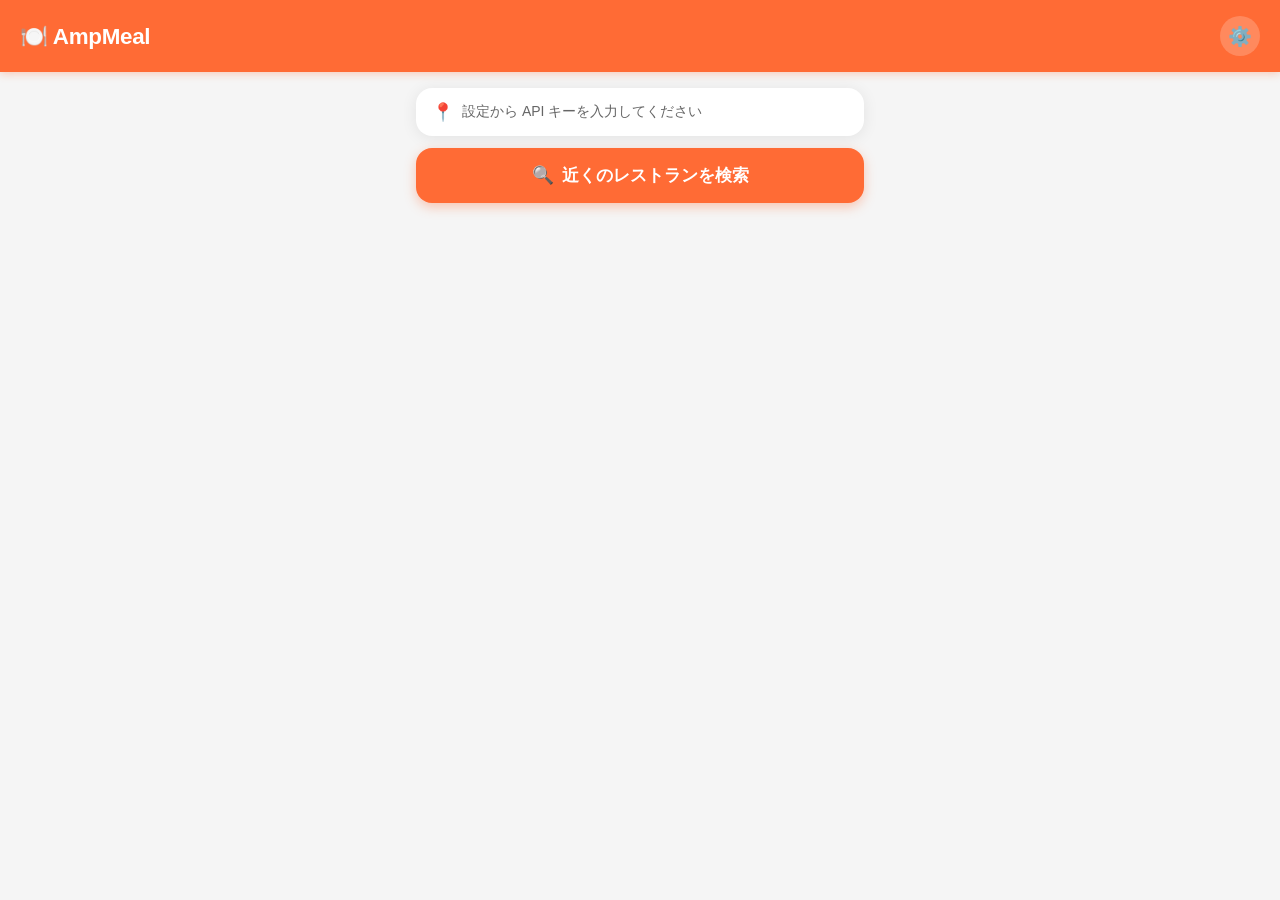
==== index.html @ 726252dd "feat: 近くのレストランを探すiPhone向けPWAを作成 現在地から最寄りレストランの名前・営業時間・おすすめメニューを 表示するPWAアプリ (AmpMeal) を実装。  - index.h" ====
<!DOCTYPE html>
<html lang="ja">
<head>
  <meta charset="UTF-8">
  <meta name="viewport" content="width=device-width, initial-scale=1.0, viewport-fit=cover">
  <meta name="theme-color" content="#FF6B35">
  <meta name="apple-mobile-web-app-capable" content="yes">
  <meta name="apple-mobile-web-app-status-bar-style" content="black-translucent">
  <meta name="apple-mobile-web-app-title" content="AmpMeal">
  <meta name="description" content="現在地から最寄りレストランの情報を表示するアプリ">

  <link rel="manifest" href="manifest.json">
  <link rel="apple-touch-icon" href="icons/icon-192.png">
  <link rel="stylesheet" href="style.css">
  <title>AmpMeal - 近くのレストランを探す</title>
</head>
<body>
  <!-- ヘッダー -->
  <header class="header">
    <div class="header-inner">
      <h1 class="app-title">🍽️ AmpMeal</h1>
      <button class="settings-btn" id="settingsBtn" aria-label="設定">⚙️</button>
    </div>
  </header>

  <!-- メインコンテンツ -->
  <main class="main">

    <!-- API キー設定パネル -->
    <div class="settings-panel hidden" id="settingsPanel">
      <div class="card settings-card">
        <h2>設定</h2>
        <p class="settings-desc">Google Places API キーを入力してください。<br>
          <a href="https://console.cloud.google.com/" target="_blank" rel="noopener">Google Cloud Console</a>から取得できます。
        </p>
        <label for="apiKeyInput" class="input-label">API キー</label>
        <input type="text" id="apiKeyInput" class="text-input" placeholder="AIzaSy..." autocomplete="off" spellcheck="false">
        <button class="btn btn-primary" id="saveApiKey">保存</button>
        <button class="btn btn-secondary" id="closeSettings">閉じる</button>
      </div>
    </div>

    <!-- 現在地表示 -->
    <div class="location-bar" id="locationBar">
      <span class="location-icon">📍</span>
      <span class="location-text" id="locationText">現在地を取得中...</span>
    </div>

    <!-- 検索ボタン -->
    <div class="search-section">
      <button class="btn btn-search" id="searchBtn">
        <span class="btn-icon">🔍</span>
        <span>近くのレストランを検索</span>
      </button>
    </div>

    <!-- ローディング -->
    <div class="loading hidden" id="loading">
      <div class="spinner"></div>
      <p>レストランを検索中...</p>
    </div>

    <!-- エラーメッセージ -->
    <div class="error-box hidden" id="errorBox">
      <p id="errorMsg"></p>
      <button class="btn btn-secondary" id="retryBtn">再試行</button>
    </div>

    <!-- レストランカード一覧 -->
    <div class="results" id="results"></div>

  </main>

  <!-- レストラン詳細モーダル -->
  <div class="modal-overlay hidden" id="modalOverlay">
    <div class="modal" id="modal">
      <button class="modal-close" id="modalClose">✕</button>
      <div id="modalContent"></div>
    </div>
  </div>

  <script src="app.js"></script>
</body>
</html>
---- style.css ----
/* ===== リセット & 基本設定 ===== */
*, *::before, *::after {
  box-sizing: border-box;
  margin: 0;
  padding: 0;
}

:root {
  --primary: #FF6B35;
  --primary-dark: #E55A28;
  --secondary: #FFF3EE;
  --text: #1A1A1A;
  --text-muted: #666;
  --border: #E8E8E8;
  --card-bg: #FFFFFF;
  --bg: #F5F5F5;
  --success: #34C759;
  --warning: #FF9500;
  --radius: 16px;
  --shadow: 0 2px 16px rgba(0,0,0,0.08);
  --safe-top: env(safe-area-inset-top, 0px);
  --safe-bottom: env(safe-area-inset-bottom, 0px);
}

html {
  font-size: 16px;
  -webkit-text-size-adjust: 100%;
}

body {
  font-family: -apple-system, BlinkMacSystemFont, 'Hiragino Sans', 'Hiragino Kaku Gothic ProN', 'Yu Gothic', sans-serif;
  background: var(--bg);
  color: var(--text);
  min-height: 100vh;
  padding-bottom: calc(20px + var(--safe-bottom));
}

/* ===== ヘッダー ===== */
.header {
  background: var(--primary);
  color: white;
  padding-top: calc(16px + var(--safe-top));
  padding-bottom: 16px;
  position: sticky;
  top: 0;
  z-index: 100;
  box-shadow: 0 2px 8px rgba(255,107,53,0.3);
}

.header-inner {
  display: flex;
  align-items: center;
  justify-content: space-between;
  padding: 0 20px;
}

.app-title {
  font-size: 1.4rem;
  font-weight: 700;
  letter-spacing: -0.3px;
}

.settings-btn {
  background: rgba(255,255,255,0.2);
  border: none;
  border-radius: 50%;
  width: 40px;
  height: 40px;
  font-size: 1.2rem;
  cursor: pointer;
  transition: background 0.2s;
  display: flex;
  align-items: center;
  justify-content: center;
}

.settings-btn:active {
  background: rgba(255,255,255,0.35);
}

/* ===== メイン ===== */
.main {
  padding: 16px;
  max-width: 480px;
  margin: 0 auto;
}

/* ===== 設定パネル ===== */
.settings-panel {
  position: fixed;
  inset: 0;
  background: rgba(0,0,0,0.5);
  z-index: 200;
  display: flex;
  align-items: flex-end;
  padding-bottom: var(--safe-bottom);
}

.settings-card {
  width: 100%;
  border-radius: var(--radius) var(--radius) 0 0;
  padding: 24px 20px;
}

.settings-desc {
  color: var(--text-muted);
  font-size: 0.875rem;
  margin-bottom: 16px;
  line-height: 1.5;
}

.settings-desc a {
  color: var(--primary);
}

.input-label {
  display: block;
  font-size: 0.875rem;
  font-weight: 600;
  margin-bottom: 8px;
  color: var(--text);
}

.text-input {
  width: 100%;
  padding: 12px 14px;
  border: 1.5px solid var(--border);
  border-radius: 10px;
  font-size: 0.9rem;
  font-family: monospace;
  outline: none;
  transition: border-color 0.2s;
  margin-bottom: 12px;
}

.text-input:focus {
  border-color: var(--primary);
}

/* ===== カード ===== */
.card {
  background: var(--card-bg);
  border-radius: var(--radius);
  padding: 16px;
  box-shadow: var(--shadow);
}

/* ===== 現在地バー ===== */
.location-bar {
  background: var(--card-bg);
  border-radius: var(--radius);
  padding: 12px 16px;
  display: flex;
  align-items: center;
  gap: 8px;
  margin-bottom: 12px;
  box-shadow: var(--shadow);
  min-height: 48px;
}

.location-icon {
  font-size: 1.1rem;
  flex-shrink: 0;
}

.location-text {
  font-size: 0.875rem;
  color: var(--text-muted);
  line-height: 1.4;
}

/* ===== 検索ボタン ===== */
.search-section {
  margin-bottom: 16px;
}

/* ===== ボタン共通 ===== */
.btn {
  display: flex;
  align-items: center;
  justify-content: center;
  gap: 8px;
  width: 100%;
  padding: 14px 20px;
  border: none;
  border-radius: 12px;
  font-size: 1rem;
  font-weight: 600;
  cursor: pointer;
  transition: transform 0.1s, opacity 0.2s;
  -webkit-tap-highlight-color: transparent;
}

.btn:active {
  transform: scale(0.97);
}

.btn-primary {
  background: var(--primary);
  color: white;
  margin-bottom: 8px;
}

.btn-primary:active {
  background: var(--primary-dark);
}

.btn-secondary {
  background: var(--border);
  color: var(--text);
}

.btn-search {
  background: var(--primary);
  color: white;
  font-size: 1.05rem;
  padding: 16px 20px;
  border-radius: var(--radius);
  box-shadow: 0 4px 12px rgba(255,107,53,0.35);
}

.btn-search:active {
  background: var(--primary-dark);
}

.btn-icon {
  font-size: 1.1rem;
}

/* ===== ローディング ===== */
.loading {
  display: flex;
  flex-direction: column;
  align-items: center;
  gap: 12px;
  padding: 40px 0;
  color: var(--text-muted);
}

.spinner {
  width: 36px;
  height: 36px;
  border: 3px solid var(--border);
  border-top-color: var(--primary);
  border-radius: 50%;
  animation: spin 0.7s linear infinite;
}

@keyframes spin {
  to { transform: rotate(360deg); }
}

/* ===== エラーボックス ===== */
.error-box {
  background: #FFF2F2;
  border: 1.5px solid #FFB3B3;
  border-radius: var(--radius);
  padding: 16px;
  text-align: center;
  margin-bottom: 16px;
}

.error-box p {
  color: #CC3333;
  font-size: 0.9rem;
  margin-bottom: 12px;
  line-height: 1.5;
}

.error-box .btn-secondary {
  background: white;
  border: 1.5px solid #FFB3B3;
  color: #CC3333;
}

/* ===== レストランカード ===== */
.results {
  display: flex;
  flex-direction: column;
  gap: 12px;
}

.restaurant-card {
  background: var(--card-bg);
  border-radius: var(--radius);
  box-shadow: var(--shadow);
  overflow: hidden;
  cursor: pointer;
  transition: transform 0.15s, box-shadow 0.15s;
  -webkit-tap-highlight-color: transparent;
}

.restaurant-card:active {
  transform: scale(0.98);
  box-shadow: 0 1px 8px rgba(0,0,0,0.06);
}

.restaurant-card-header {
  padding: 16px 16px 12px;
}

.restaurant-name {
  font-size: 1.05rem;
  font-weight: 700;
  color: var(--text);
  margin-bottom: 6px;
  line-height: 1.3;
}

.restaurant-meta {
  display: flex;
  align-items: center;
  gap: 8px;
  flex-wrap: wrap;
}

.badge {
  display: inline-flex;
  align-items: center;
  gap: 3px;
  padding: 3px 8px;
  border-radius: 20px;
  font-size: 0.78rem;
  font-weight: 500;
}

.badge-rating {
  background: #FFF3CD;
  color: #856404;
}

.badge-distance {
  background: #E8F4FD;
  color: #0369A1;
}

.badge-open {
  background: #D1FAE5;
  color: #065F46;
}

.badge-closed {
  background: #FEE2E2;
  color: #991B1B;
}

.badge-unknown {
  background: var(--border);
  color: var(--text-muted);
}

.restaurant-card-body {
  padding: 0 16px 16px;
  border-top: 1px solid var(--border);
  margin-top: 4px;
  padding-top: 12px;
}

.info-row {
  display: flex;
  align-items: flex-start;
  gap: 8px;
  margin-bottom: 8px;
  font-size: 0.875rem;
}

.info-row:last-child {
  margin-bottom: 0;
}

.info-icon {
  flex-shrink: 0;
  width: 20px;
  text-align: center;
  font-size: 0.9rem;
}

.info-text {
  color: var(--text-muted);
  line-height: 1.5;
  flex: 1;
}

.info-text strong {
  color: var(--text);
}

.detail-btn {
  display: block;
  text-align: center;
  padding: 10px;
  background: var(--secondary);
  color: var(--primary);
  font-size: 0.875rem;
  font-weight: 600;
  border-top: 1px solid #FFE0D4;
  cursor: pointer;
  transition: background 0.15s;
}

.detail-btn:active {
  background: #FFE0D4;
}

/* ===== 営業時間 ===== */
.hours-list {
  list-style: none;
  font-size: 0.85rem;
  color: var(--text-muted);
  line-height: 1.8;
}

.hours-list .today {
  color: var(--primary);
  font-weight: 600;
}

/* ===== おすすめメニュー ===== */
.menu-tags {
  display: flex;
  flex-wrap: wrap;
  gap: 6px;
  margin-top: 6px;
}

.menu-tag {
  background: var(--secondary);
  color: var(--primary-dark);
  border-radius: 20px;
  padding: 4px 10px;
  font-size: 0.82rem;
  font-weight: 500;
}

/* ===== モーダル ===== */
.modal-overlay {
  position: fixed;
  inset: 0;
  background: rgba(0,0,0,0.55);
  z-index: 300;
  display: flex;
  align-items: flex-end;
  padding-bottom: var(--safe-bottom);
}

.modal {
  background: var(--card-bg);
  border-radius: var(--radius) var(--radius) 0 0;
  width: 100%;
  max-height: 85vh;
  overflow-y: auto;
  padding: 24px 20px;
  position: relative;
  -webkit-overflow-scrolling: touch;
}

.modal-close {
  position: absolute;
  top: 16px;
  right: 16px;
  background: var(--border);
  border: none;
  border-radius: 50%;
  width: 32px;
  height: 32px;
  font-size: 0.85rem;
  cursor: pointer;
  display: flex;
  align-items: center;
  justify-content: center;
  color: var(--text-muted);
}

.modal h2 {
  font-size: 1.2rem;
  font-weight: 700;
  margin-bottom: 6px;
  padding-right: 40px;
  line-height: 1.3;
}

.modal-section {
  margin-top: 20px;
}

.modal-section h3 {
  font-size: 0.9rem;
  font-weight: 700;
  color: var(--primary);
  margin-bottom: 10px;
  display: flex;
  align-items: center;
  gap: 6px;
}

/* ===== Google Map ボタン ===== */
.map-btn {
  display: flex;
  align-items: center;
  justify-content: center;
  gap: 8px;
  width: 100%;
  padding: 12px;
  background: var(--primary);
  color: white;
  border-radius: 10px;
  text-decoration: none;
  font-size: 0.9rem;
  font-weight: 600;
  margin-top: 16px;
}

.map-btn:active {
  background: var(--primary-dark);
}

/* ===== ユーティリティ ===== */
.hidden {
  display: none !important;
}

/* ===== 空状態 ===== */
.empty-state {
  text-align: center;
  padding: 48px 20px;
  color: var(--text-muted);
}

.empty-state .empty-icon {
  font-size: 3rem;
  margin-bottom: 12px;
}

.empty-state p {
  font-size: 0.9rem;
  line-height: 1.6;
}
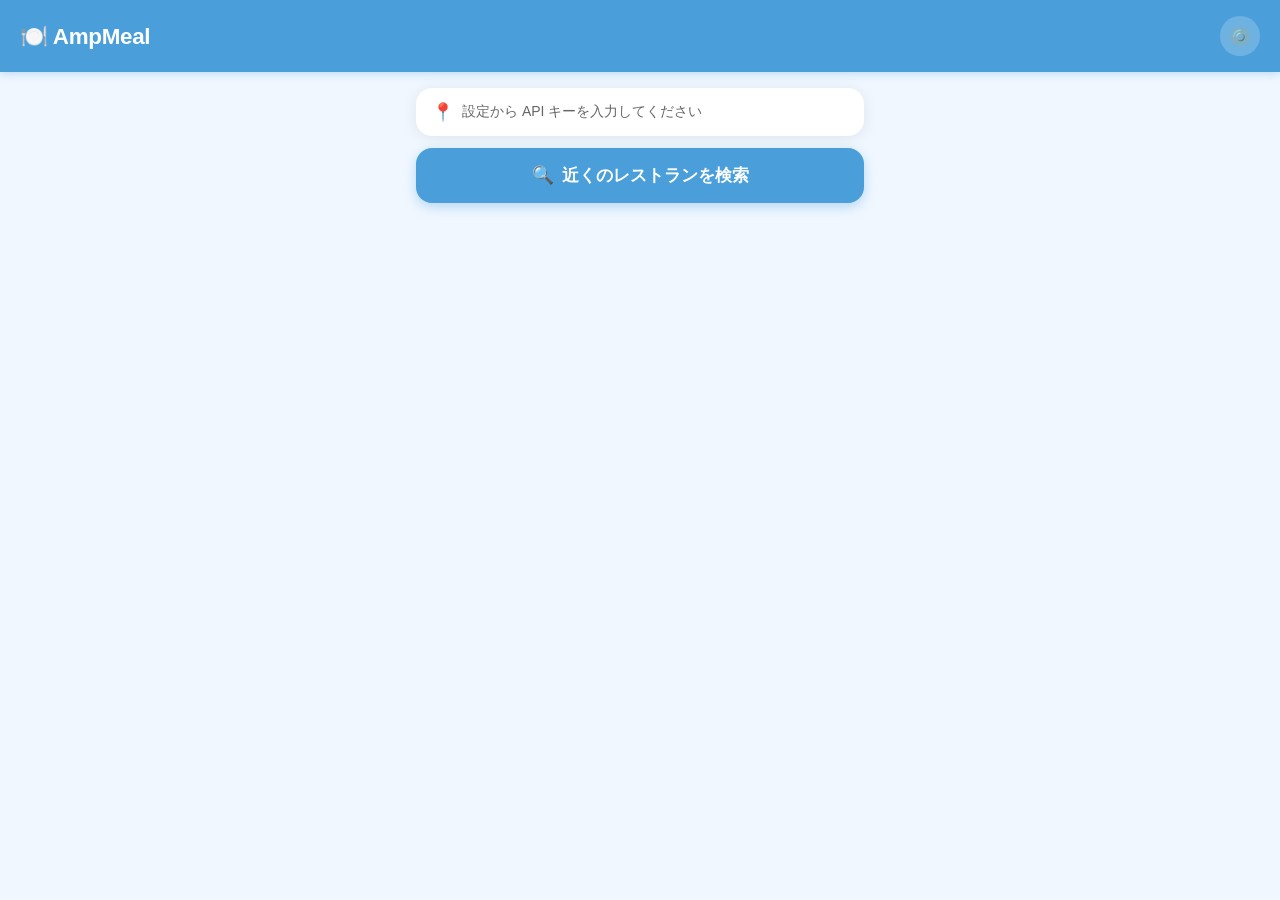
==== commit be58cbe6: "feat: 写真・地図ピン・ライトブルーUI・AI解説を追加 - 写真表示: 各カードとモーダルにGoogle Places写真を表示 - 地図ピン: 検索結果を番号付きマーカーで地図上に表示（タップ" ====
--- a/index.html
+++ b/index.html
@@ -3,7 +3,7 @@
 <head>
   <meta charset="UTF-8">
   <meta name="viewport" content="width=device-width, initial-scale=1.0, viewport-fit=cover">
-  <meta name="theme-color" content="#FF6B35">
+  <meta name="theme-color" content="#4A9FDB">
   <meta name="apple-mobile-web-app-capable" content="yes">
   <meta name="apple-mobile-web-app-status-bar-style" content="black-translucent">
   <meta name="apple-mobile-web-app-title" content="AmpMeal">
@@ -66,6 +66,9 @@
       <button class="btn btn-secondary" id="retryBtn">再試行</button>
     </div>
 
+    <!-- 地図 -->
+    <div class="results-map hidden" id="resultsMap"></div>
+
     <!-- レストランカード一覧 -->
     <div class="results" id="results"></div>
 
--- a/style.css
+++ b/style.css
@@ -6,14 +6,14 @@
 }
 
 :root {
-  --primary: #FF6B35;
-  --primary-dark: #E55A28;
-  --secondary: #FFF3EE;
+  --primary: #4A9FDB;
+  --primary-dark: #2B7CC7;
+  --secondary: #EBF5FF;
   --text: #1A1A1A;
   --text-muted: #666;
-  --border: #E8E8E8;
+  --border: #C8E0F4;
   --card-bg: #FFFFFF;
-  --bg: #F5F5F5;
+  --bg: #F0F7FF;
   --success: #34C759;
   --warning: #FF9500;
   --radius: 16px;
@@ -44,7 +44,7 @@
   position: sticky;
   top: 0;
   z-index: 100;
-  box-shadow: 0 2px 8px rgba(255,107,53,0.3);
+  box-shadow: 0 2px 8px rgba(74,159,219,0.3);
 }
 
 .header-inner {
@@ -216,7 +216,7 @@
   font-size: 1.05rem;
   padding: 16px 20px;
   border-radius: var(--radius);
-  box-shadow: 0 4px 12px rgba(255,107,53,0.35);
+  box-shadow: 0 4px 12px rgba(74,159,219,0.35);
 }
 
 .btn-search:active {
@@ -273,6 +273,16 @@
   color: #CC3333;
 }
 
+/* ===== 地図 ===== */
+.results-map {
+  width: 100%;
+  height: 220px;
+  border-radius: var(--radius);
+  overflow: hidden;
+  margin-bottom: 16px;
+  box-shadow: var(--shadow);
+}
+
 /* ===== レストランカード ===== */
 .results {
   display: flex;
@@ -288,6 +298,7 @@
   cursor: pointer;
   transition: transform 0.15s, box-shadow 0.15s;
   -webkit-tap-highlight-color: transparent;
+  position: relative;
 }
 
 .restaurant-card:active {
@@ -295,8 +306,44 @@
   box-shadow: 0 1px 8px rgba(0,0,0,0.06);
 }
 
+/* 写真 */
+.card-photo {
+  width: 100%;
+  height: 160px;
+  object-fit: cover;
+  display: block;
+}
+
+.card-photo-placeholder {
+  width: 100%;
+  height: 100px;
+  background: var(--secondary);
+  display: flex;
+  align-items: center;
+  justify-content: center;
+  font-size: 2.5rem;
+}
+
+/* 番号バッジ */
+.card-number {
+  position: absolute;
+  top: 10px;
+  left: 10px;
+  width: 28px;
+  height: 28px;
+  background: var(--primary);
+  color: white;
+  border-radius: 50%;
+  font-size: 0.8rem;
+  font-weight: 700;
+  display: flex;
+  align-items: center;
+  justify-content: center;
+  box-shadow: 0 2px 6px rgba(0,0,0,0.2);
+}
+
 .restaurant-card-header {
-  padding: 16px 16px 12px;
+  padding: 14px 16px 10px;
 }
 
 .restaurant-name {
@@ -330,8 +377,8 @@
 }
 
 .badge-distance {
-  background: #E8F4FD;
-  color: #0369A1;
+  background: var(--secondary);
+  color: var(--primary-dark);
 }
 
 .badge-open {
@@ -345,22 +392,21 @@
 }
 
 .badge-unknown {
-  background: var(--border);
+  background: #F0F0F0;
   color: var(--text-muted);
 }
 
 .restaurant-card-body {
-  padding: 0 16px 16px;
+  padding: 0 16px 14px;
   border-top: 1px solid var(--border);
-  margin-top: 4px;
-  padding-top: 12px;
+  padding-top: 10px;
 }
 
 .info-row {
   display: flex;
   align-items: flex-start;
   gap: 8px;
-  margin-bottom: 8px;
+  margin-bottom: 6px;
   font-size: 0.875rem;
 }
 
@@ -390,16 +436,16 @@
   text-align: center;
   padding: 10px;
   background: var(--secondary);
-  color: var(--primary);
+  color: var(--primary-dark);
   font-size: 0.875rem;
   font-weight: 600;
-  border-top: 1px solid #FFE0D4;
+  border-top: 1px solid var(--border);
   cursor: pointer;
   transition: background 0.15s;
 }
 
 .detail-btn:active {
-  background: #FFE0D4;
+  background: #C5E0F5;
 }
 
 /* ===== 営業時間 ===== */
@@ -415,21 +461,34 @@
   font-weight: 600;
 }
 
-/* ===== おすすめメニュー ===== */
-.menu-tags {
-  display: flex;
-  flex-wrap: wrap;
-  gap: 6px;
+/* ===== AI解説 ===== */
+.ai-box {
+  background: var(--secondary);
+  border-left: 3px solid var(--primary);
+  border-radius: 0 8px 8px 0;
+  padding: 10px 12px;
   margin-top: 6px;
 }
 
-.menu-tag {
-  background: var(--secondary);
-  color: var(--primary-dark);
-  border-radius: 20px;
-  padding: 4px 10px;
-  font-size: 0.82rem;
-  font-weight: 500;
+.ai-recommendation {
+  font-size: 0.9rem;
+  color: var(--text);
+  line-height: 1.65;
+}
+
+.ai-loading {
+  display: flex;
+  align-items: center;
+  gap: 8px;
+  color: var(--text-muted);
+  font-size: 0.875rem;
+}
+
+.ai-loading .spinner {
+  width: 18px;
+  height: 18px;
+  border-width: 2px;
+  flex-shrink: 0;
 }
 
 /* ===== モーダル ===== */
@@ -479,6 +538,14 @@
   line-height: 1.3;
 }
 
+.modal-photo {
+  width: calc(100% + 40px);
+  margin: -24px -20px 16px;
+  height: 180px;
+  object-fit: cover;
+  display: block;
+}
+
 .modal-section {
   margin-top: 20px;
 }
